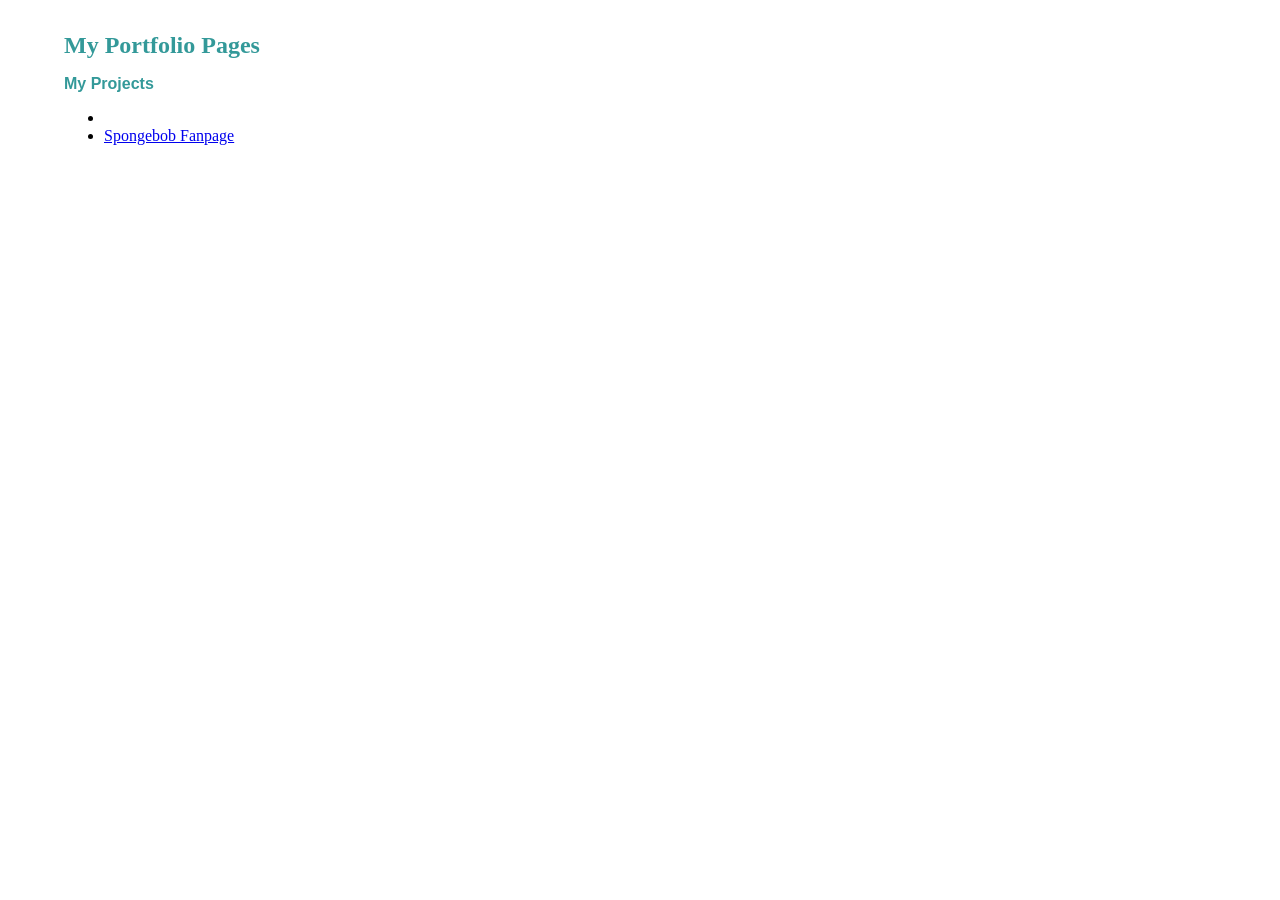
==== index.html @ 5d291e44 "Update index.html" ====
<!DOCTYPE html>
<html>
<head>
<meta charset="utf-8">
<title>My Porjects</title>
<style>
body {
	margin: 2em 5%;
	font-family: Georgia, "Times New Roman", Times, serif;
}
h1, h2 {	
	color: #399;}
h1 {
	font-size: 1.5em;
}
h2 {
	font-family: Verdana, Geneva, sans-serif;
	font-size: 1em;
}
small {
	color: #999;
}
</style>

</head>

<body>


<h1>My Portfolio Pages</h1>



<h2>My Projects</h2>
<ul>
  <li></li>
  <li><a href="website/index.html">Spongebob Fanpage</a></li>
</ul>

</body>
</html>
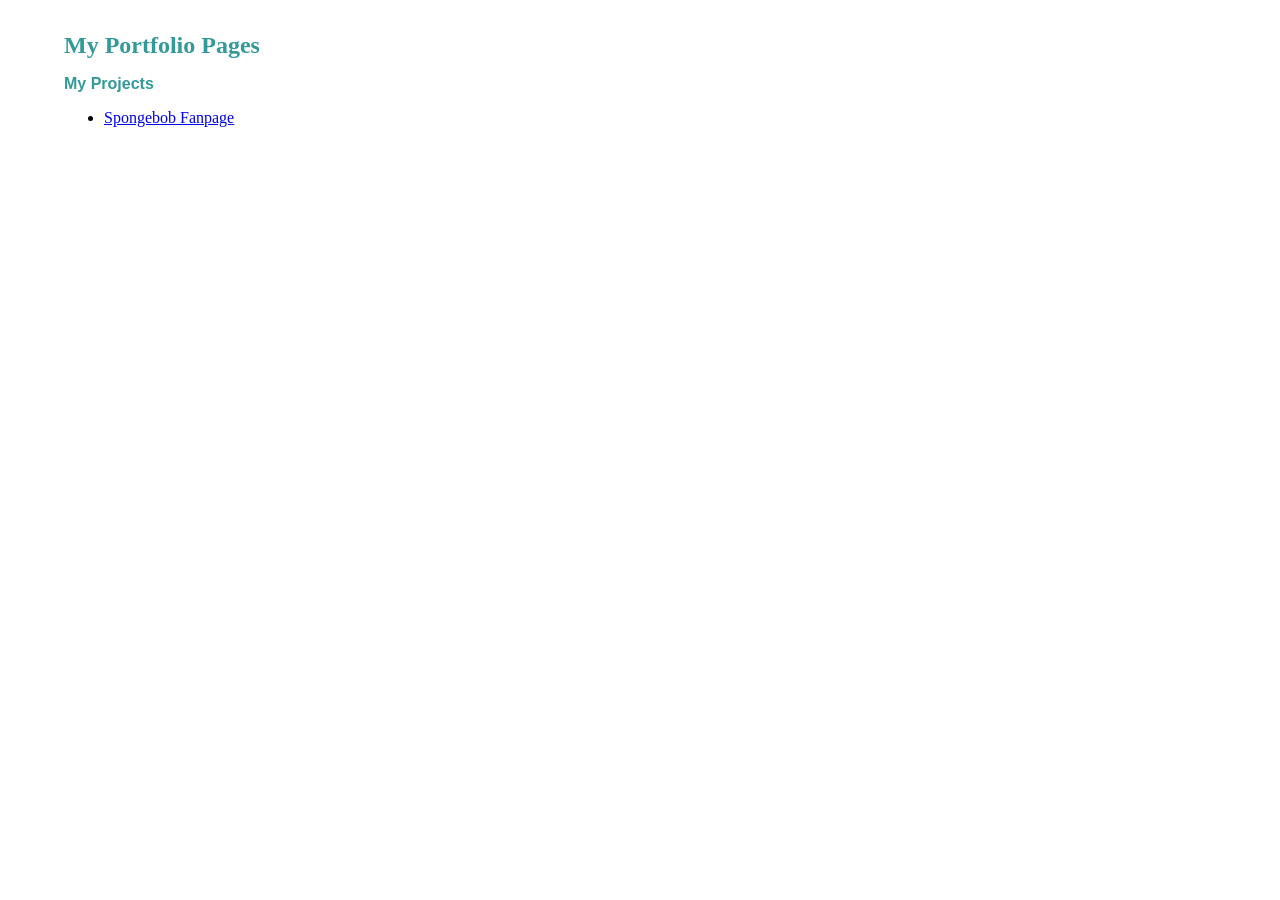
==== commit fd7b8910: "Update index.html" ====
--- a/index.html
+++ b/index.html
@@ -33,7 +33,6 @@
 
 <h2>My Projects</h2>
 <ul>
-  <li></li>
   <li><a href="website/index.html">Spongebob Fanpage</a></li>
 </ul>
 
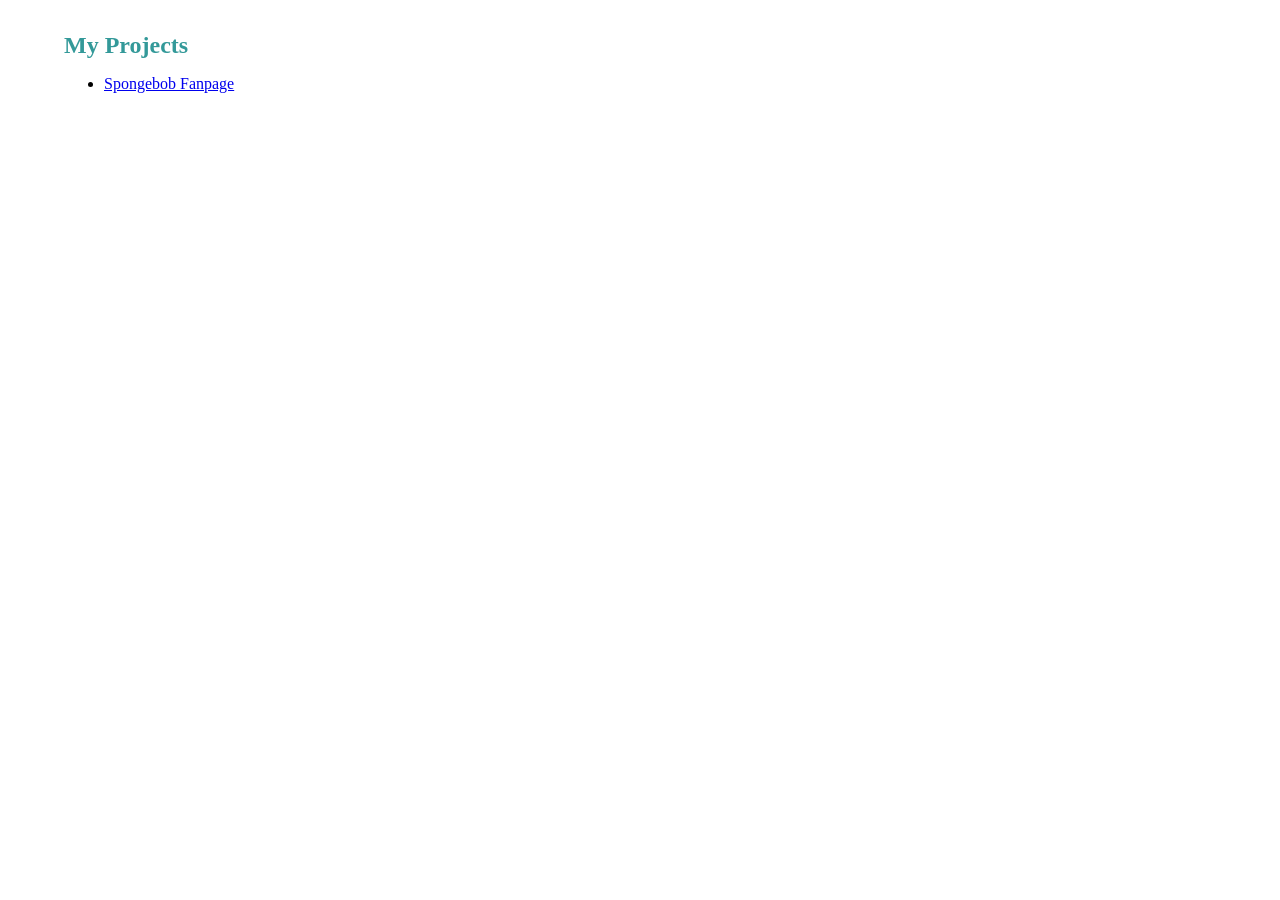
==== commit 3469c2e2: "Update index.html" ====
--- a/index.html
+++ b/index.html
@@ -2,7 +2,7 @@
 <html>
 <head>
 <meta charset="utf-8">
-<title>My Porjects</title>
+<title>My Projects</title>
 <style>
 body {
 	margin: 2em 5%;
@@ -26,12 +26,9 @@
 
 <body>
 
-
-<h1>My Portfolio Pages</h1>
+<h1>My Projects</h1>
 
 
-
-<h2>My Projects</h2>
 <ul>
   <li><a href="website/index.html">Spongebob Fanpage</a></li>
 </ul>
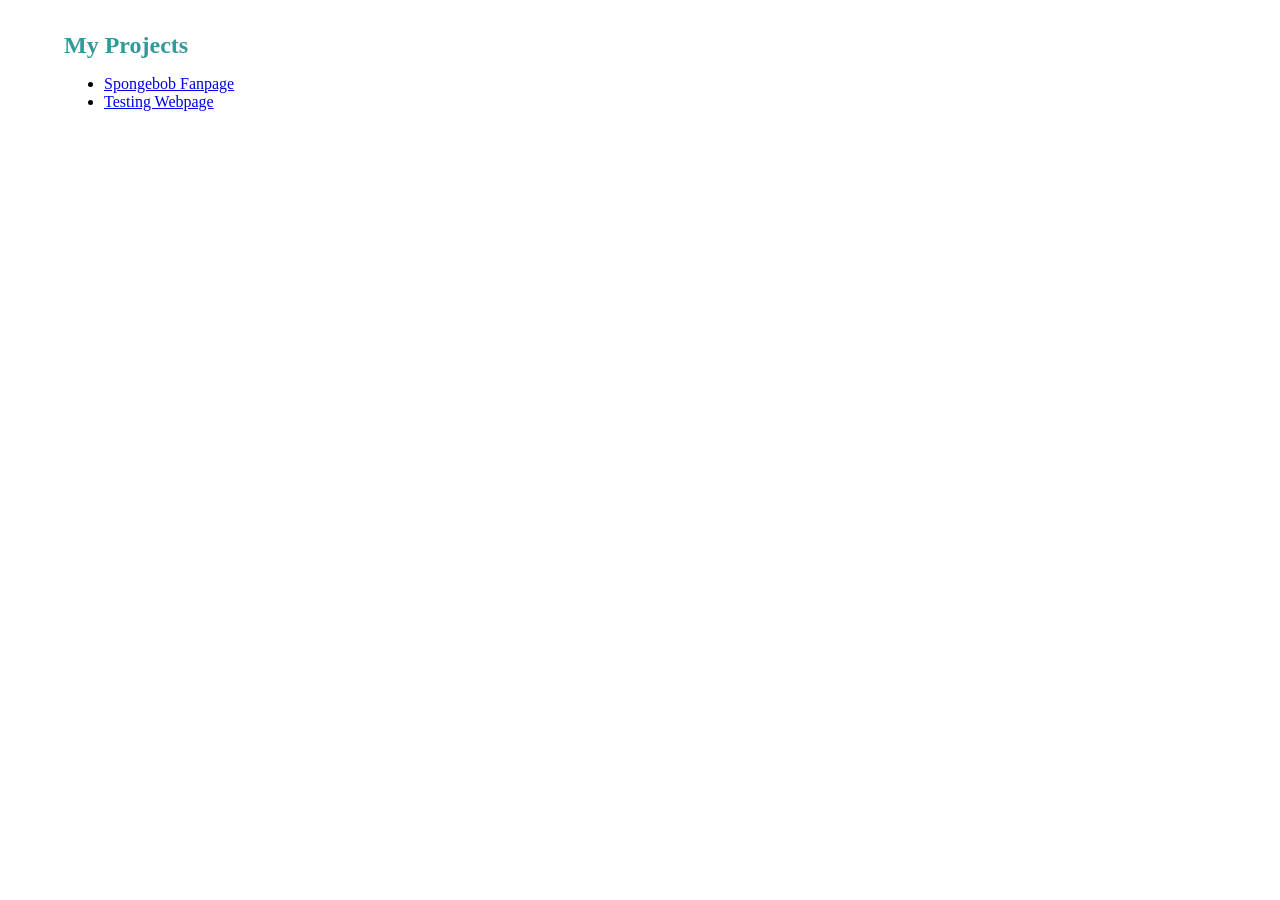
==== commit 42b40b39: "Add files via upload" ====
--- a/index.html
+++ b/index.html
@@ -1,37 +1,38 @@
-<!DOCTYPE html>
-<html>
-<head>
-<meta charset="utf-8">
-<title>My Projects</title>
-<style>
-body {
-	margin: 2em 5%;
-	font-family: Georgia, "Times New Roman", Times, serif;
-}
-h1, h2 {	
-	color: #399;}
-h1 {
-	font-size: 1.5em;
-}
-h2 {
-	font-family: Verdana, Geneva, sans-serif;
-	font-size: 1em;
-}
-small {
-	color: #999;
-}
-</style>
-
-</head>
-
-<body>
-
-<h1>My Projects</h1>
-
-
-<ul>
-  <li><a href="website/index.html">Spongebob Fanpage</a></li>
-</ul>
-
-</body>
-</html>
+<!DOCTYPE html>
+<html>
+<head>
+<meta charset="utf-8">
+<title>My Projects</title>
+<style>
+body {
+	margin: 2em 5%;
+	font-family: Georgia, "Times New Roman", Times, serif;
+}
+h1, h2 {	
+	color: #399;}
+h1 {
+	font-size: 1.5em;
+}
+h2 {
+	font-family: Verdana, Geneva, sans-serif;
+	font-size: 1em;
+}
+small {
+	color: #999;
+}
+</style>
+
+</head>
+
+<body>
+
+<h1>My Projects</h1>
+
+
+<ul>
+    <li><a href="website/week6.html">Spongebob Fanpage</a></li>
+    <li><a href="website/week10.html">Testing Webpage</a></li>
+</ul>
+
+</body>
+</html>
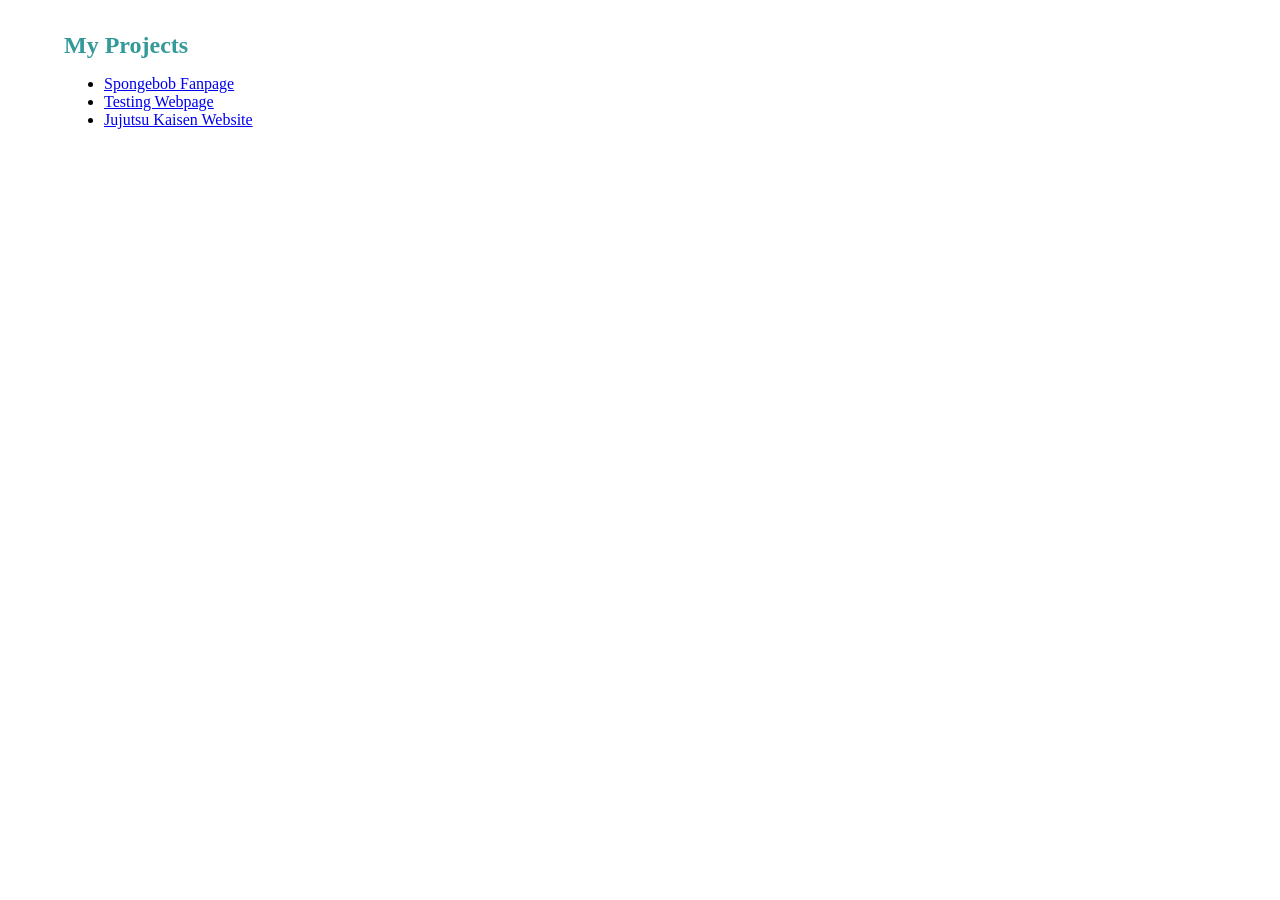
==== commit 01f14c1b: "Update index.html" ====
--- a/index.html
+++ b/index.html
@@ -32,7 +32,8 @@
 <ul>
     <li><a href="website/week6.html">Spongebob Fanpage</a></li>
     <li><a href="website/week10.html">Testing Webpage</a></li>
+    <li><a href="website/jjkstudent.html">Jujutsu Kaisen Website</a></li>
 </ul>
 
 </body>
-</html>+</html>
